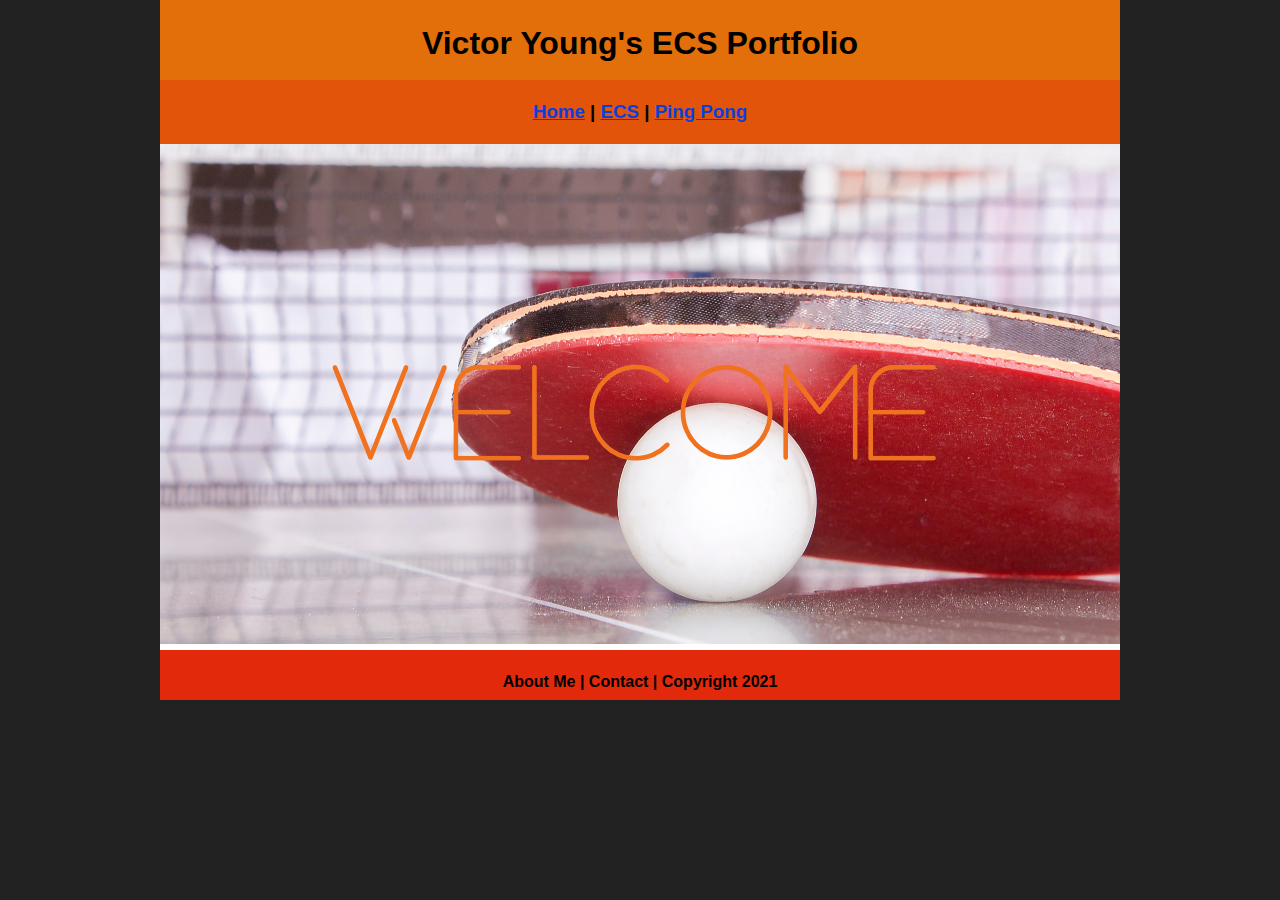
==== index.html @ 5780e958 "Update index.html" ====
<!DOCTYPE html>
<html class="homePage">
<head>
	<!-- This is a comment! Text here will be ignored by the browser. -->
	<meta charset="UTF-8">
	<title>Victor Young's ECS Portfolio</title>
	<link href="myCSS.css" rel="stylesheet" type="text/css">
</head>
<body>
<div class="container">
  <div class="header">
  	<h1>Victor Young's ECS Portfolio</h1>
  </div>
  <div class="nav">
    <h3><a href="index.html">Home</a> | <a href="ecs/index.html">ECS</a> | <a href="interest/index.html">Ping Pong</a> </h3>
  </div>
  <div class="content">
	  <img src="images/Welcome.jpg" alt="Welcome" width="960" height="500">  </div>
  <div class="footer">
    <h4>About Me | Contact | Copyright 2021</h4>
  </div>
</div>
</body>
</html>
---- myCSS.css ----
@charset "UTF-8";
/* This is a comment! Text here will be ignored by the browser. */
body {
	margin: 0 auto;
	 font: 100%/1.4 Verdana, Arial, Helvetica, sans-serif;}
.homePage {
	background: #222222;
}
.container {
	width: 960px;
	margin: 0 auto;
}
.header {
	background: #E36F0B;
	text-align: center;
	margin: 0px;
	padding: 5;
	float: left;
	width: 100%;
	height: 80px;
	
}
.nav {
	background: #E3540B;
	margin: 0px;
	padding: 5;
	float: left;
	width: 100%;
	text-align: center;
}
.content {
	background: #FFFFFF;
	margin: 0px;
	float: left;
	width: 100%;
	text-align: center;
}
.footer {
	background: #E3290B;
	margin: 0px;
	float: left;
	width: 100%;
	height: 50px;
	text-align: center;
}
a:link {
     color: #0B3EDE;
}
a:visited {
     color: #4609DE;
}
a:hover, a:active, a:focus { 
     text-decoration: underline;
}
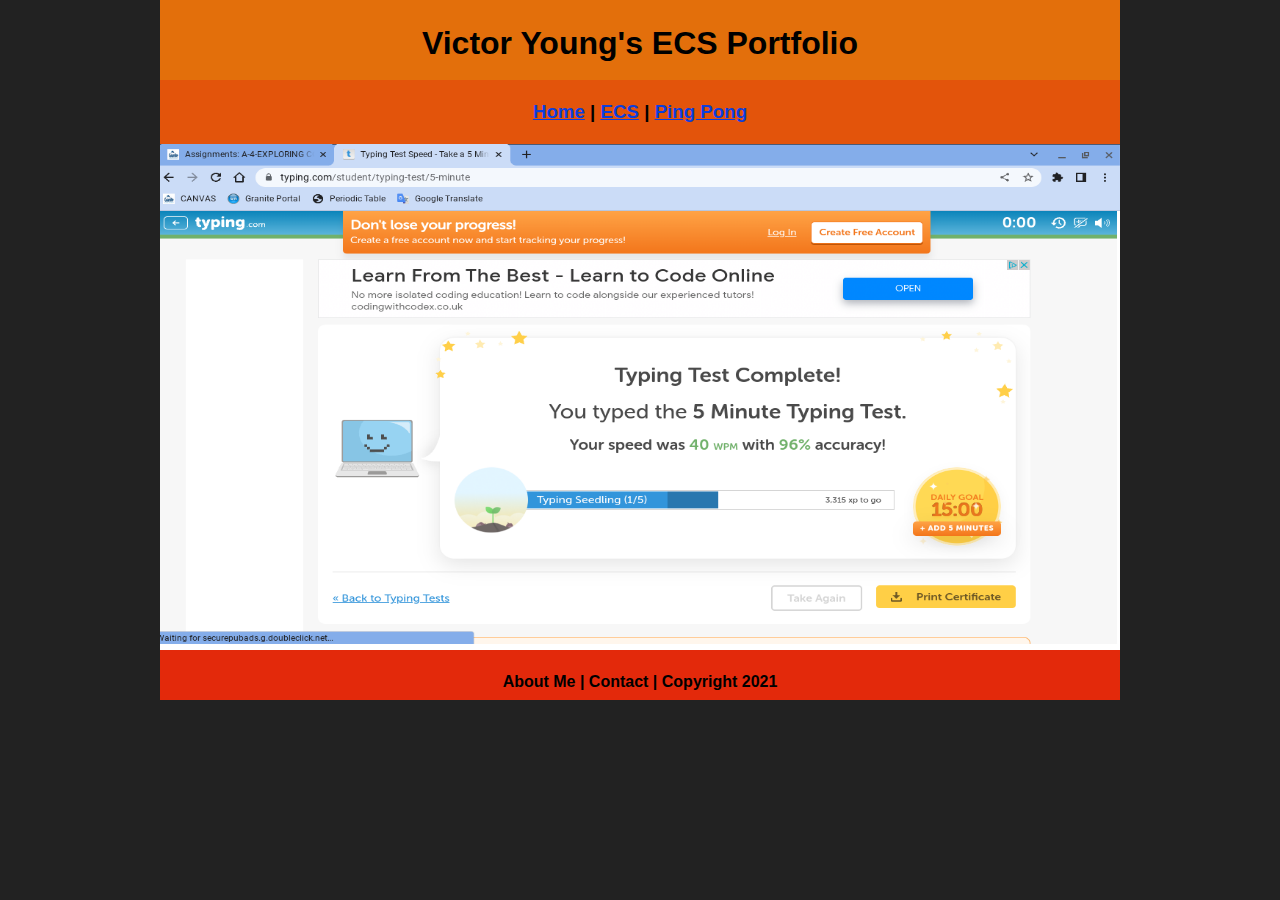
==== commit a13a81df: "Update index.html" ====
--- a/index.html
+++ b/index.html
@@ -15,7 +15,7 @@
     <h3><a href="index.html">Home</a> | <a href="ecs/index.html">ECS</a> | <a href="interest/index.html">Ping Pong</a> </h3>
   </div>
   <div class="content">
-	  <img src="images/Welcome.jpg" alt="Welcome" width="960" height="500">  </div>
+	  <img src="images/Screenshot 2022-08-20 11.43.31 AM.png" alt="Typing Results" width="960" height="500">  </div>
   <div class="footer">
     <h4>About Me | Contact | Copyright 2021</h4>
   </div>
--- a/myCSS.css
+++ b/myCSS.css
@@ -33,7 +33,7 @@
 	margin: 0px;
 	float: left;
 	width: 100%;
-	text-align: center;
+	text-align: left;
 }
 .footer {
 	background: #E3290B;
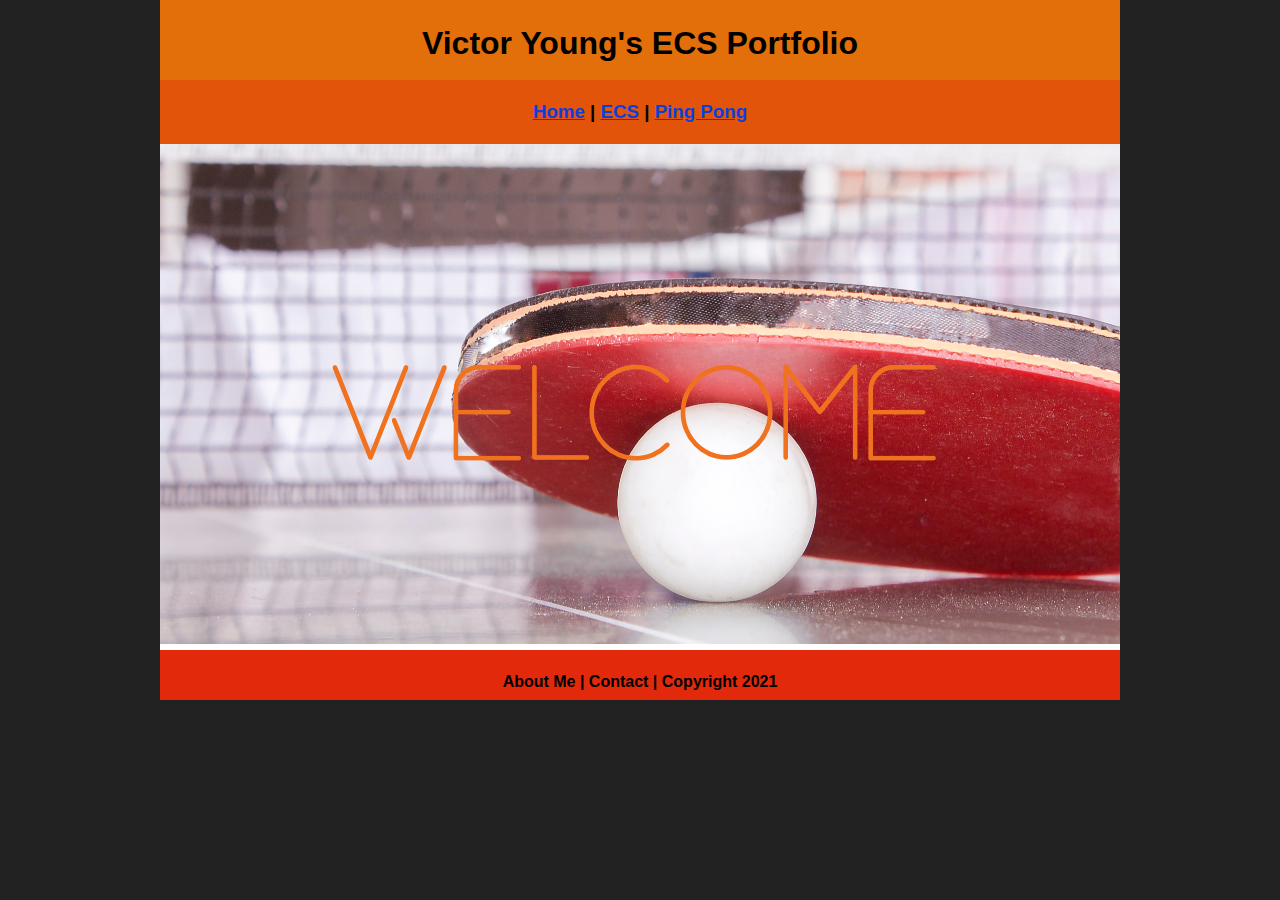
==== commit 2422a797: "Update index.html" ====
--- a/index.html
+++ b/index.html
@@ -15,7 +15,7 @@
     <h3><a href="index.html">Home</a> | <a href="ecs/index.html">ECS</a> | <a href="interest/index.html">Ping Pong</a> </h3>
   </div>
   <div class="content">
-	  <img src="images/Screenshot 2022-08-20 11.43.31 AM.png" alt="Typing Results" width="960" height="500">  </div>
+	  <img src="images/Welcome.jpg" alt="Typing Results" width="960" height="500">  </div>
   <div class="footer">
     <h4>About Me | Contact | Copyright 2021</h4>
   </div>
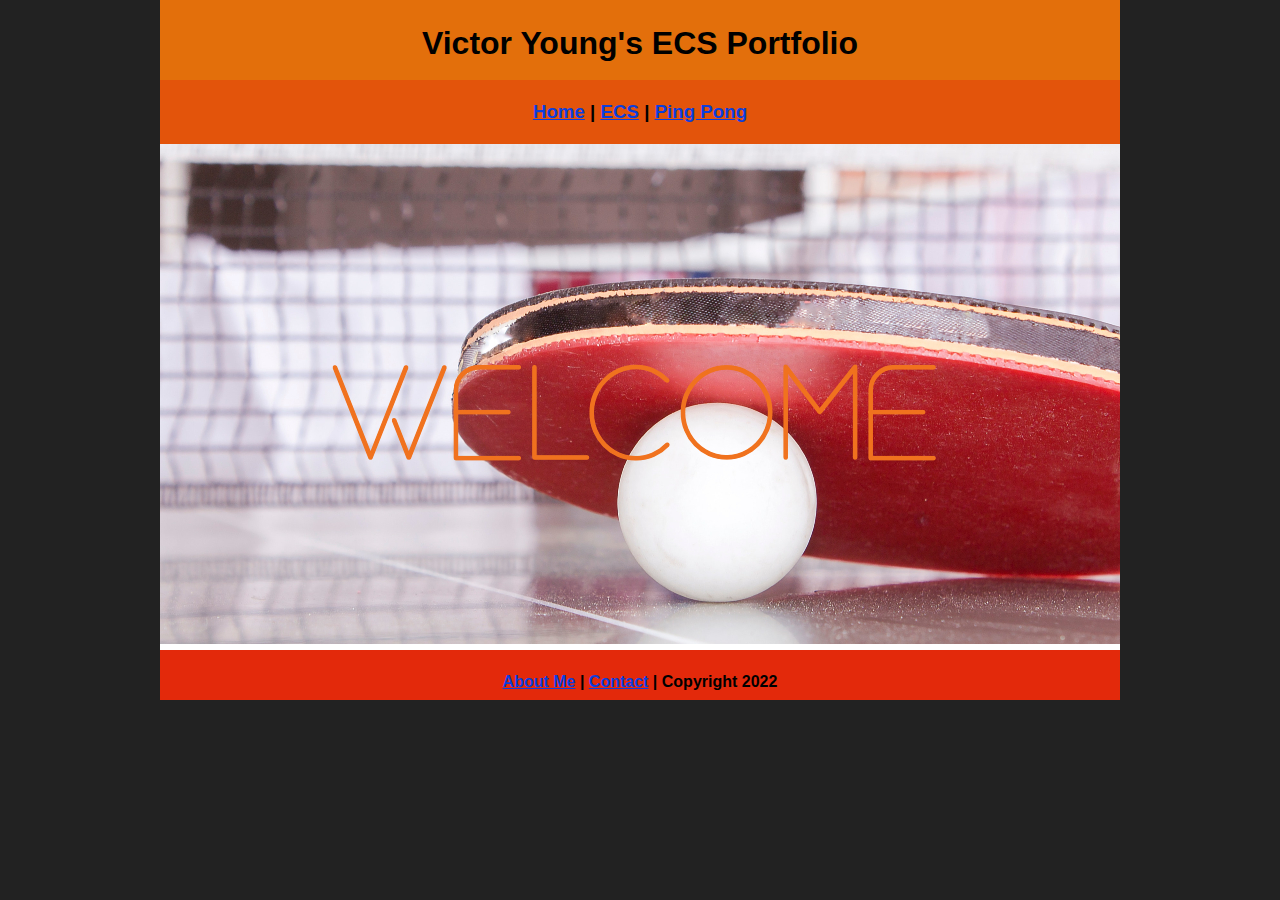
==== commit 38032896: "Update index.html" ====
--- a/index.html
+++ b/index.html
@@ -15,9 +15,9 @@
     <h3><a href="index.html">Home</a> | <a href="ecs/index.html">ECS</a> | <a href="interest/index.html">Ping Pong</a> </h3>
   </div>
   <div class="content">
-	  <img src="images/Welcome.jpg" alt="Typing Results" width="960" height="500">  </div>
+	  <img src="images/Welcome.jpg" alt="Welcome" width="960" height="500">  </div>
   <div class="footer">
-    <h4>About Me | Contact | Copyright 2021</h4>
+    <h4><a href="aboutme.html.html">About Me</a> | <a href="mailto:victyoun9720@granitesd.org">Contact</a> | Copyright 2022</h4>
   </div>
 </div>
 </body>
